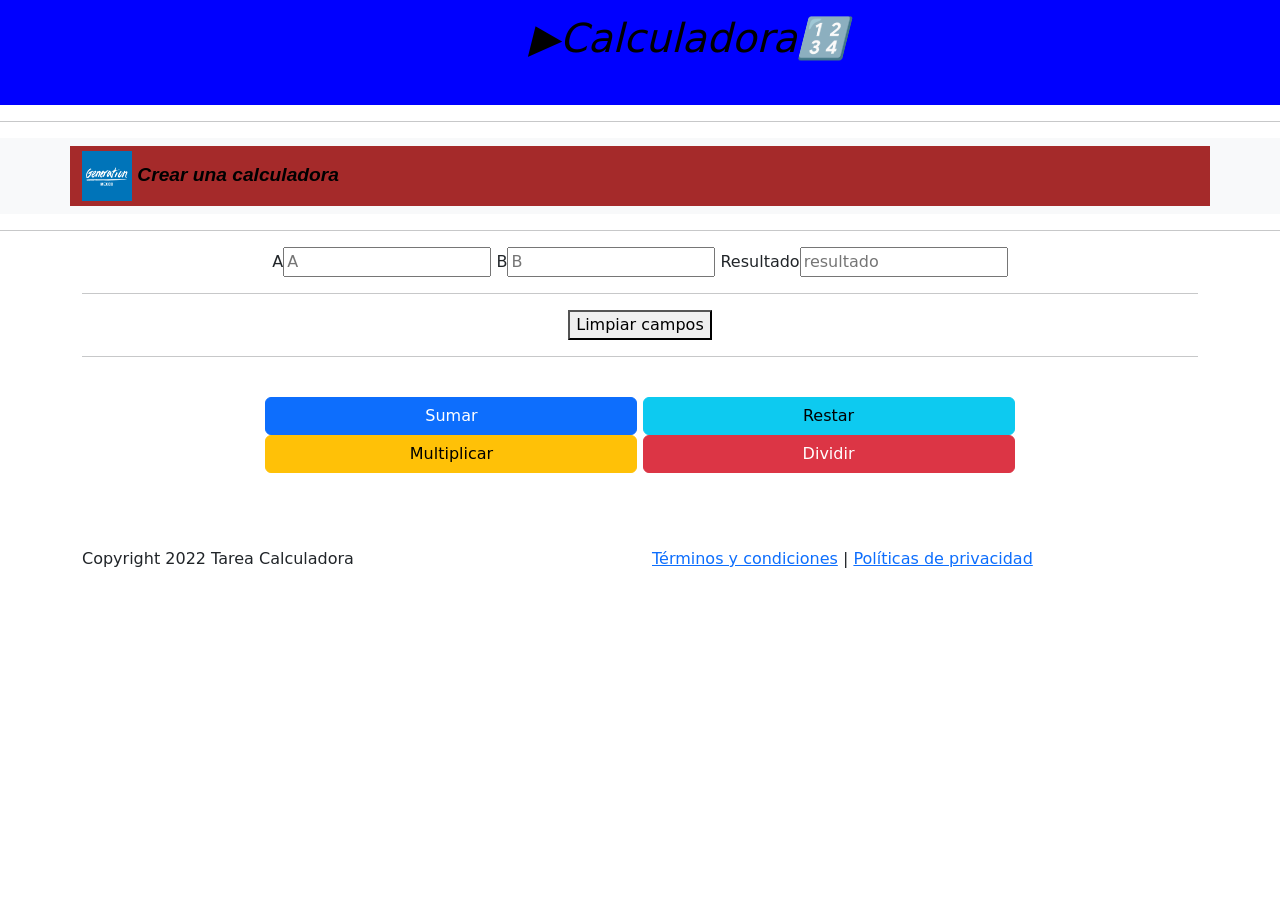
==== Calculadora/Calculadora.html @ 477c3aea "feat: se agrega calculadora" ====
<!DOCTYPE html>
<html lang="es">
<head>
  <meta charset="UTF-8">
  <meta name="description" content="Aquí encontrarás la tarea sobre la calculadora">
  <meta http-equiv="X-UA-Compatible" content="IE=edge">
  <meta name="viewport" content="width=device-width, initial-scale=1.0">
  <!--Logo-->
  <title>Calculadora</title>
  <!--CSS Bootstrap-->
  
  <link href="https://cdn.jsdelivr.net/npm/bootstrap@5.2.1/dist/css/bootstrap.min.css" rel="stylesheet" integrity="sha384-iYQeCzEYFbKjA/T2uDLTpkwGzCiq6soy8tYaI1GyVh/UjpbCx/TYkiZhlZB6+fzT" crossorigin="anonymous">
    <!--CalculadoraCSS-->
  <link rel="icon" type="image/x-icon" href="/assets/img/LogoCalculadora.png">
  <link rel="stylesheet" href="Calculadora.css">
  
</head>

<!--Header-->
<body>
    <header id="header media-breakpoint-down(sd)">
      <center>
        <h1>▶️Calculadora🔢</h1>
      </center>
    </header>
<!--END header-->
<hr>
<!--Nav bar-->
<nav class="navbar bg-light media-breakpoint-down(sd)">
  <div class="container-fluid container-sm">
    <a class="navbar-brand" href="https://mexico.generation.org">
      <img src="assets/img/generation.png" alt="Logo" width="50" height="50" class="d-inline-block align-text-topmedia-breakpoint-down(md)">
      Crear una calculadora
    </a>
  </div>
</nav>
<!--Nav bar END-->
<hr>
<!--Calculadora-->
<article>
    <section>
      <nav class="media-breakpoint-down(md)">
       <div class="calculadora col-sm-4 container-sm">
        <center>
          <label for="A col-md-4">A<input type="text" id="A" placeholder="A" required></label>
          <label for="B col-md-4">B<input type="text" id="B" placeholder="B" required></label>
          <label for="Resultado col-sm-4">Resultado<input type="number" id="resultado" placeholder="resultado" readonly></label>
          <hr>
          <button for="col-md-6" id="btnLimpiar">Limpiar campos</button>
          <hr>
        </center>
       </div>
    </nav>
    </section>

    <section>
      <nav class="media-breakpoint-down(md)">
        <div class="calculadora col-sm-4 container-sm">
         <center>
            <button type="Suma" class="btn btn-primary col-sm-4" id="btnSumar">Sumar</button>
            <button type="Resta" class="btn btn-info col-sm-4" id="btnRestar">Restar</button>
            <button type="Multiplicación" class="btn btn-warning col-sm-4" id="btnMultiplicar">Multiplicar</button>
            <button type="División" class="btn btn-danger col-sm-4" id="btnDividir">Dividir</button>
         </center>
        </div>
      </nav>
    </section>
</article>

<!--Footer-->
<footer class="container container-sm"">
  <div class="row">
      <div class="col-sm-6">
          <p>Copyright 2022 Tarea Calculadora</p>
      </div>
      <div class="col-sm-6">
          <a href="#" target="_blank">Términos y condiciones</a>
          <span> | </span>
          <a href="#" target="_blank">Políticas de privacidad</a>
      </div>
  </div>
</footer>


    <!--JS de bootstrap-->
    <script src="./js/bootstrap.bundle.min.js"></script>
    <!--JavaScript-->
    <script src="/Calculadora.js"></script>
</body>
</html>
---- Calculadora/Calculadora.css ----
header {
    width: 100%;
    height: 105px;
    background-color: blue;
    background-image: url(/assets/img/operaciones.jpg);
    background-size: cover;
    
}

h1 {
    width: 250px;
    height: 35px;
    color: black;
    font-style: italic;
    padding: 14px;

}

.container-fluid {
    background-color: brown;
    background-image: url(/assets/img/java1.jpg);
    background-size: contain;

}

.navbar-brand {
    font-size: larger;
    font-family: Arial, Helvetica, sans-serif;
    font-style: italic;
    font-weight: bold;
}

.calculadora {
    width: 100%;
    height: 150px;
   
}
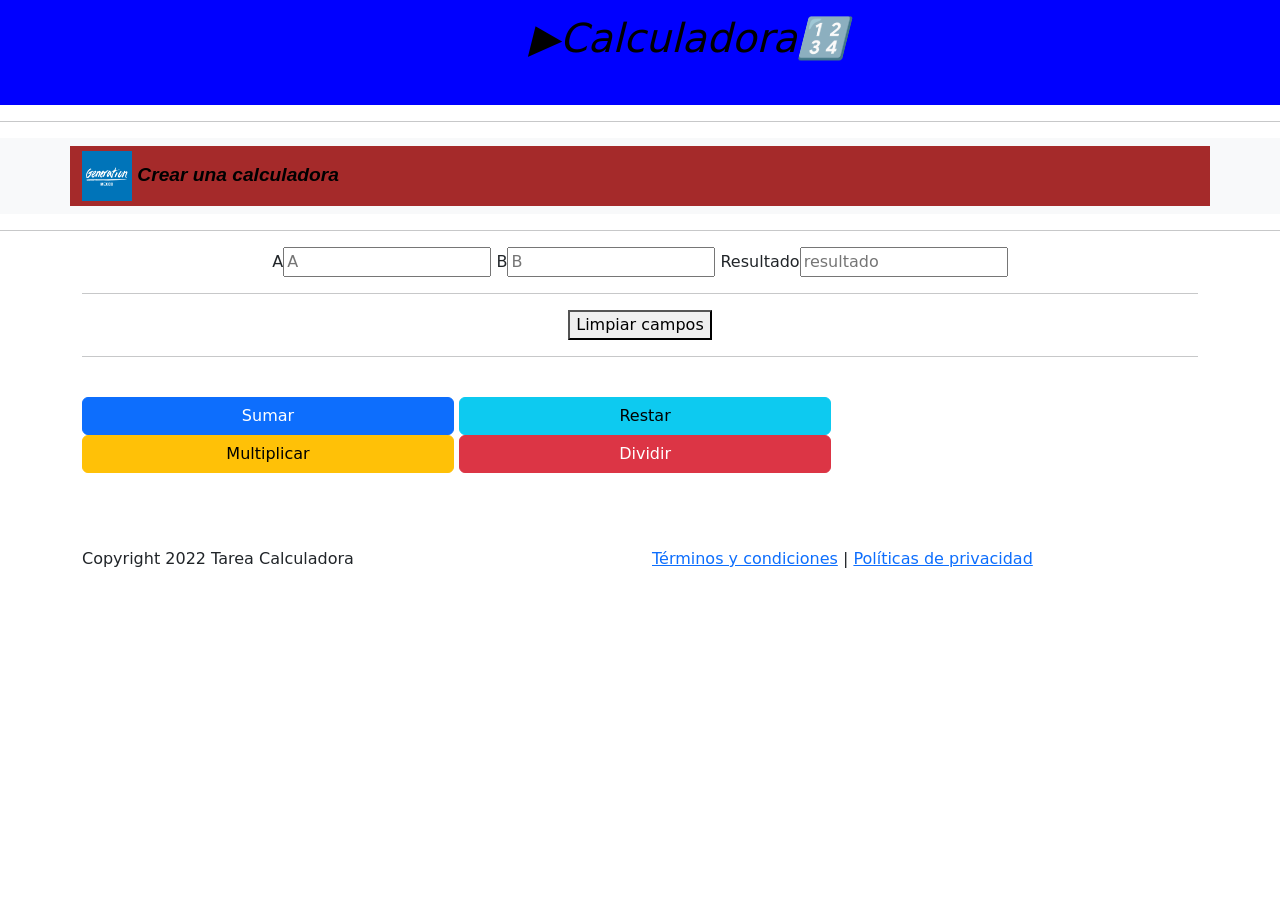
==== commit e553f867: "feat: se sube calculadora" ====
--- a/Calculadora/Calculadora.html
+++ b/Calculadora/Calculadora.html
@@ -56,12 +56,10 @@
     <section>
       <nav class="media-breakpoint-down(md)">
         <div class="calculadora col-sm-4 container-sm">
-         <center>
             <button type="Suma" class="btn btn-primary col-sm-4" id="btnSumar">Sumar</button>
             <button type="Resta" class="btn btn-info col-sm-4" id="btnRestar">Restar</button>
             <button type="Multiplicación" class="btn btn-warning col-sm-4" id="btnMultiplicar">Multiplicar</button>
             <button type="División" class="btn btn-danger col-sm-4" id="btnDividir">Dividir</button>
-         </center>
         </div>
       </nav>
     </section>
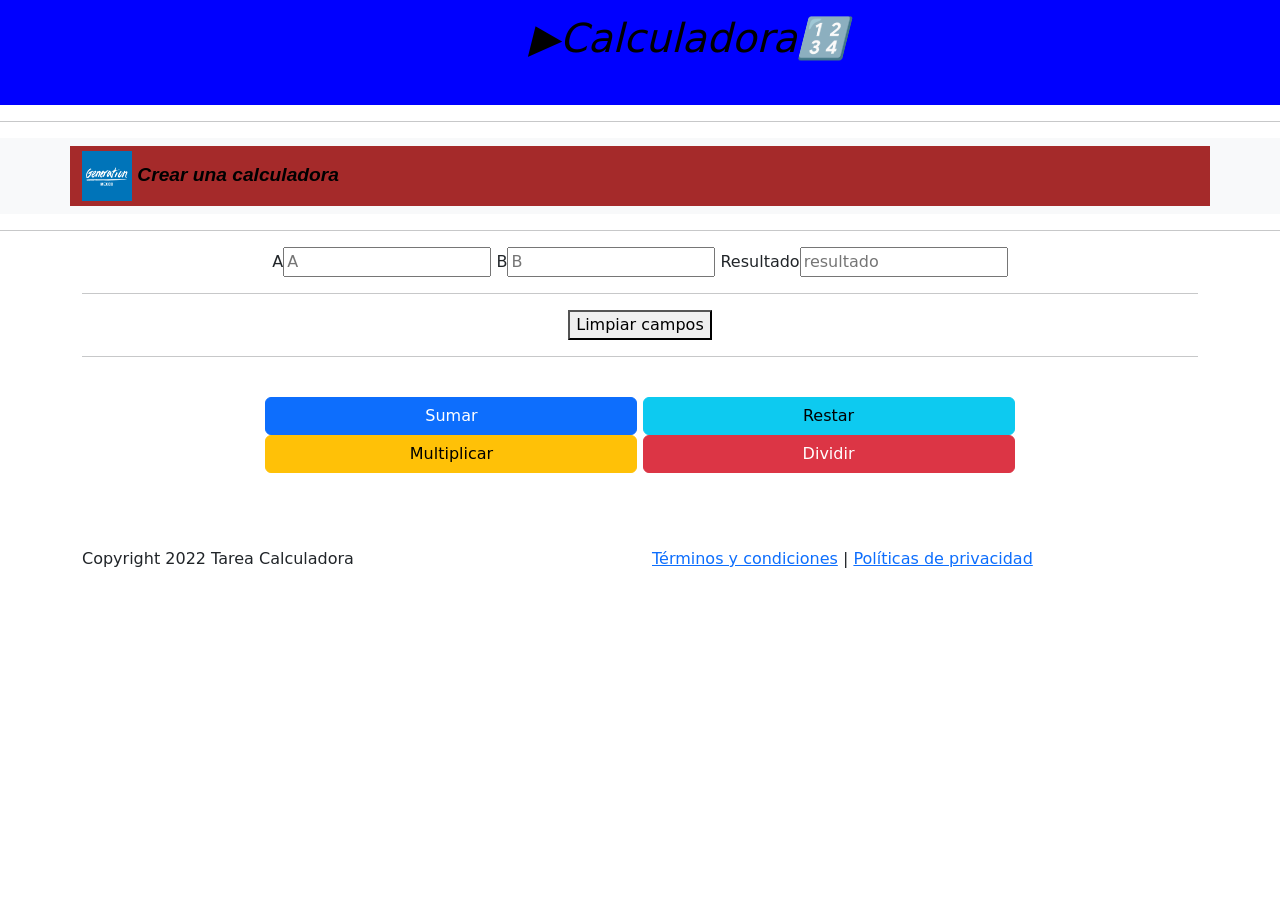
==== commit fa862a3d: "feat: cambios de calculadora" ====
--- a/Calculadora/Calculadora.html
+++ b/Calculadora/Calculadora.html
@@ -6,12 +6,13 @@
   <meta http-equiv="X-UA-Compatible" content="IE=edge">
   <meta name="viewport" content="width=device-width, initial-scale=1.0">
   <!--Logo-->
+  <link rel="icon" type="image/x-icon" href="/assets/img/LogoCalculadora.png">
   <title>Calculadora</title>
   <!--CSS Bootstrap-->
   
   <link href="https://cdn.jsdelivr.net/npm/bootstrap@5.2.1/dist/css/bootstrap.min.css" rel="stylesheet" integrity="sha384-iYQeCzEYFbKjA/T2uDLTpkwGzCiq6soy8tYaI1GyVh/UjpbCx/TYkiZhlZB6+fzT" crossorigin="anonymous">
     <!--CalculadoraCSS-->
-  <link rel="icon" type="image/x-icon" href="/assets/img/LogoCalculadora.png">
+  
   <link rel="stylesheet" href="Calculadora.css">
   
 </head>
@@ -37,8 +38,8 @@
 <!--Nav bar END-->
 <hr>
 <!--Calculadora-->
-<article>
-    <section>
+<article class=""container text-center>
+    <section class="d-inline-block d-lg-block">
       <nav class="media-breakpoint-down(md)">
        <div class="calculadora col-sm-4 container-sm">
         <center>
@@ -53,13 +54,15 @@
     </nav>
     </section>
 
-    <section>
+    <section class="d-inline-block d-lg-block">
       <nav class="media-breakpoint-down(md)">
         <div class="calculadora col-sm-4 container-sm">
+          <center>
             <button type="Suma" class="btn btn-primary col-sm-4" id="btnSumar">Sumar</button>
             <button type="Resta" class="btn btn-info col-sm-4" id="btnRestar">Restar</button>
             <button type="Multiplicación" class="btn btn-warning col-sm-4" id="btnMultiplicar">Multiplicar</button>
             <button type="División" class="btn btn-danger col-sm-4" id="btnDividir">Dividir</button>
+          </center>
         </div>
       </nav>
     </section>
